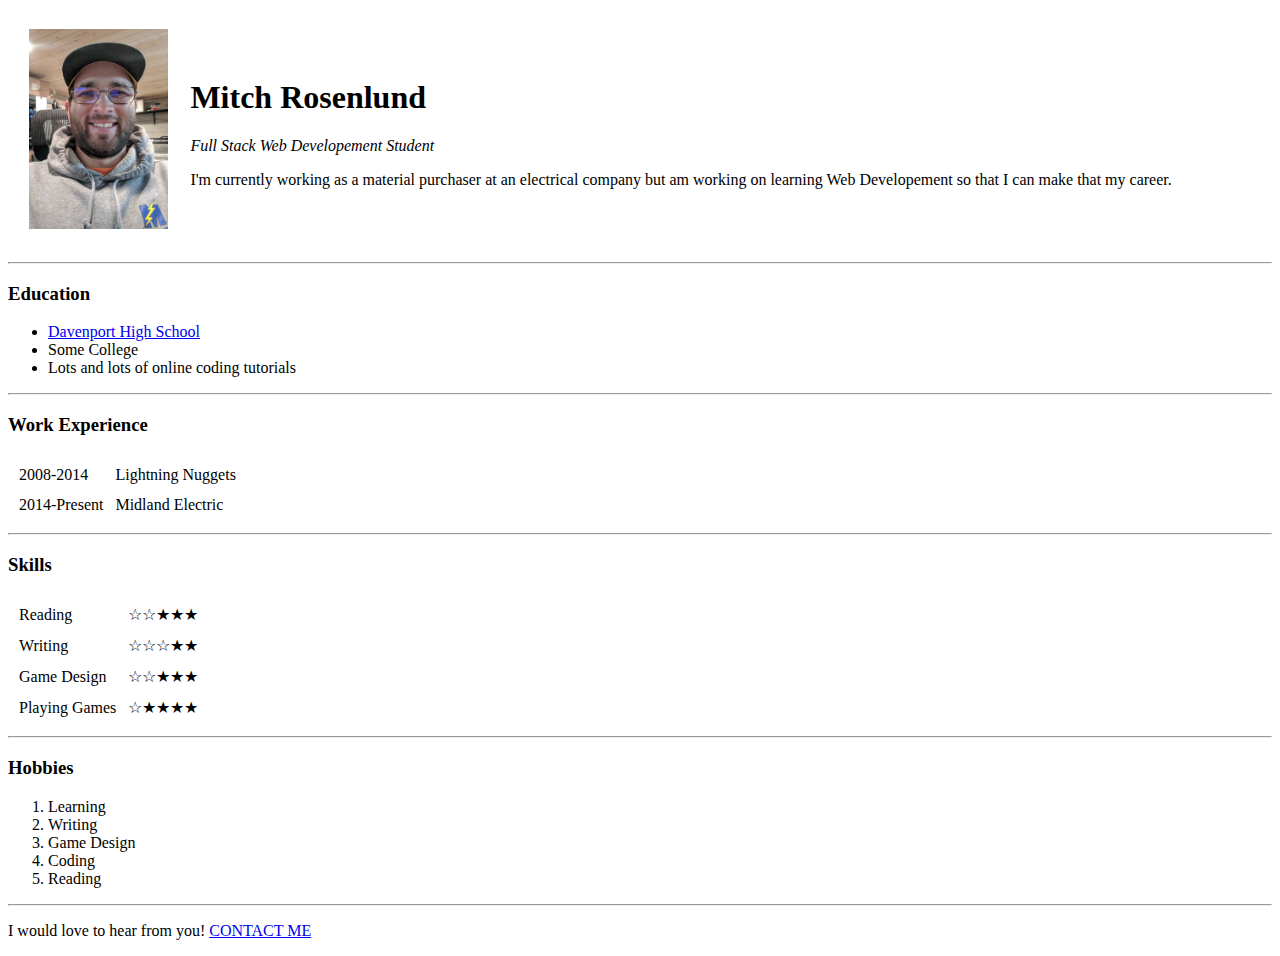
==== index.html @ 57556604 "Update index.html" ====
<!DOCTYPE html>
<html lang="en" dir="ltr">

<head>
  <meta charset="utf-8">
  <title>Mitch's Home Page</title>
</head>

<body>
  <table cellspacing="20">
    <tr>
      <td>
        <img src="Images/IMG_20200911_154411_01.jpg" alt="profile picture" height="200">
      </td>
      <td>
        <h1>Mitch Rosenlund</h1>
        <p><em>Full Stack Web Developement Student</em></p>
        <p>I'm currently working as a material purchaser at an electrical company but am working on learning Web Developement so that I can make that my career.</p>
      </td>
    </tr>
  </table>
  <hr>
  <h3>Education</h3>
  <ul>
    <li><a href="https://www.davenportsd.org/">Davenport High School</a></li>
    <li>Some College</li>
    <li>Lots and lots of online coding tutorials</li>
  </ul>
  <hr>
  <h3>Work Experience</h3>
  <table cellspacing="10">
    <tr>
      <td>2008-2014</td>
      <td>Lightning Nuggets</td>
    </tr>
    <tr>
      <td>2014-Present</td>
      <td>Midland Electric</td>
    </tr>
  </table>
  <hr>
  <h3>Skills</h3>
  <table cellspacing="10">
    <tr>
      <td>Reading</td>
      <td>☆☆★★★</td>
    </tr>
    <tr>
      <td>Writing</td>
      <td>☆☆☆★★</td>
    </tr>

    <tr>
      <td>Game Design</td>
      <td>☆☆★★★</td>
    </tr>
    <tr>
      <td>Playing Games</td>
      <td>☆★★★★</td>
    </tr>
  </table>
  <hr>
  <h3>Hobbies</h3>
  <ol>
    <li>Learning</li>
    <li>Writing</li>
    <li>Game Design</li>
    <li>Coding</li>
    <li>Reading</li>
  </ol>
  <hr> 
  <p>I would love to hear from you! <a href="contact-info.html">CONTACT ME</a></p>
</body>

</html>
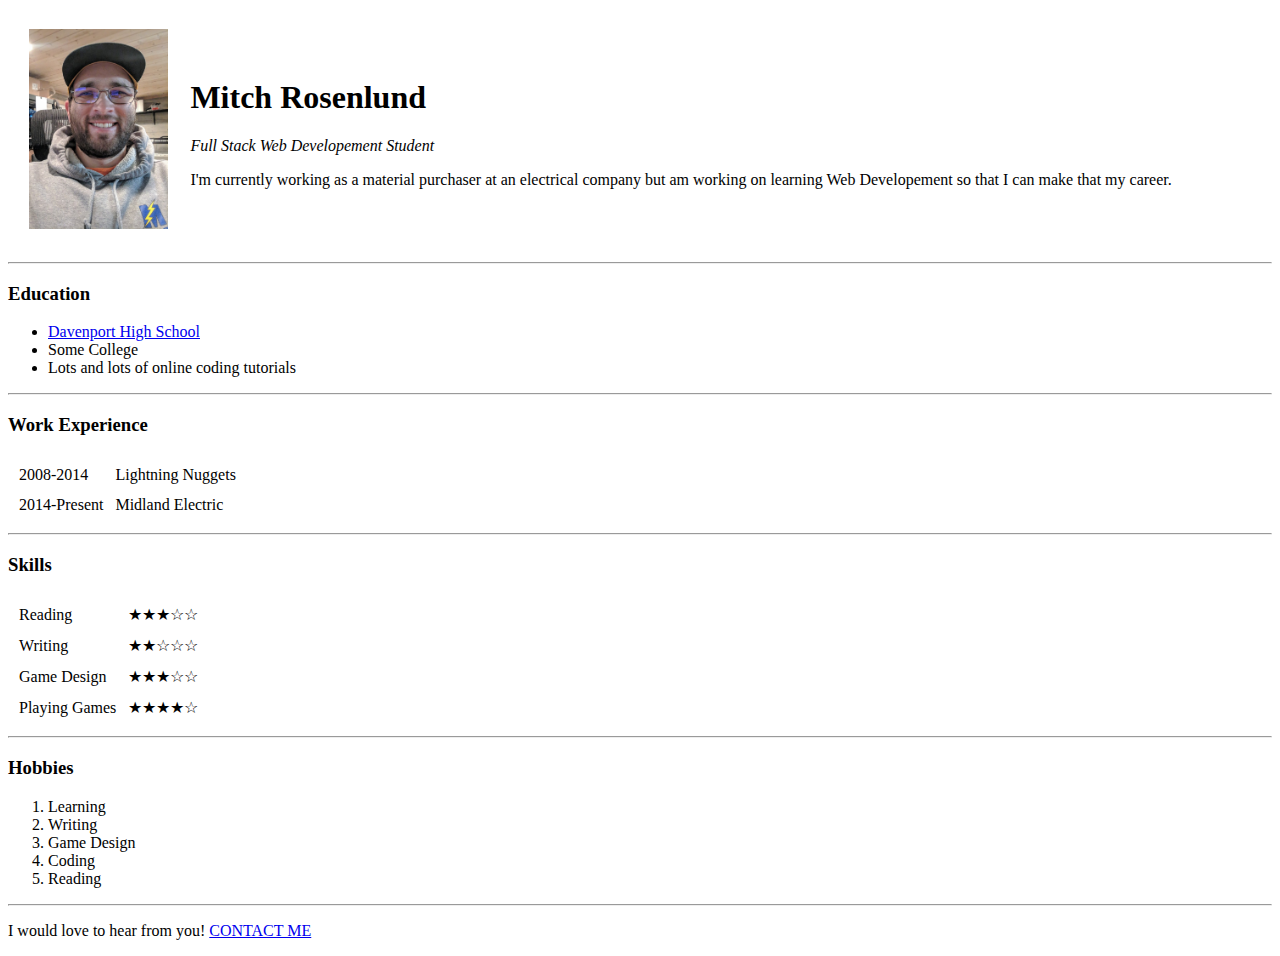
==== commit dd9d2f1f: "Update index.html" ====
--- a/index.html
+++ b/index.html
@@ -43,20 +43,20 @@
   <table cellspacing="10">
     <tr>
       <td>Reading</td>
-      <td>☆☆★★★</td>
+      <td>★★★☆☆</td>
     </tr>
     <tr>
       <td>Writing</td>
-      <td>☆☆☆★★</td>
+      <td>★★☆☆☆</td>
     </tr>
 
     <tr>
       <td>Game Design</td>
-      <td>☆☆★★★</td>
+      <td>★★★☆☆</td>
     </tr>
     <tr>
       <td>Playing Games</td>
-      <td>☆★★★★</td>
+      <td>★★★★☆</td>
     </tr>
   </table>
   <hr>
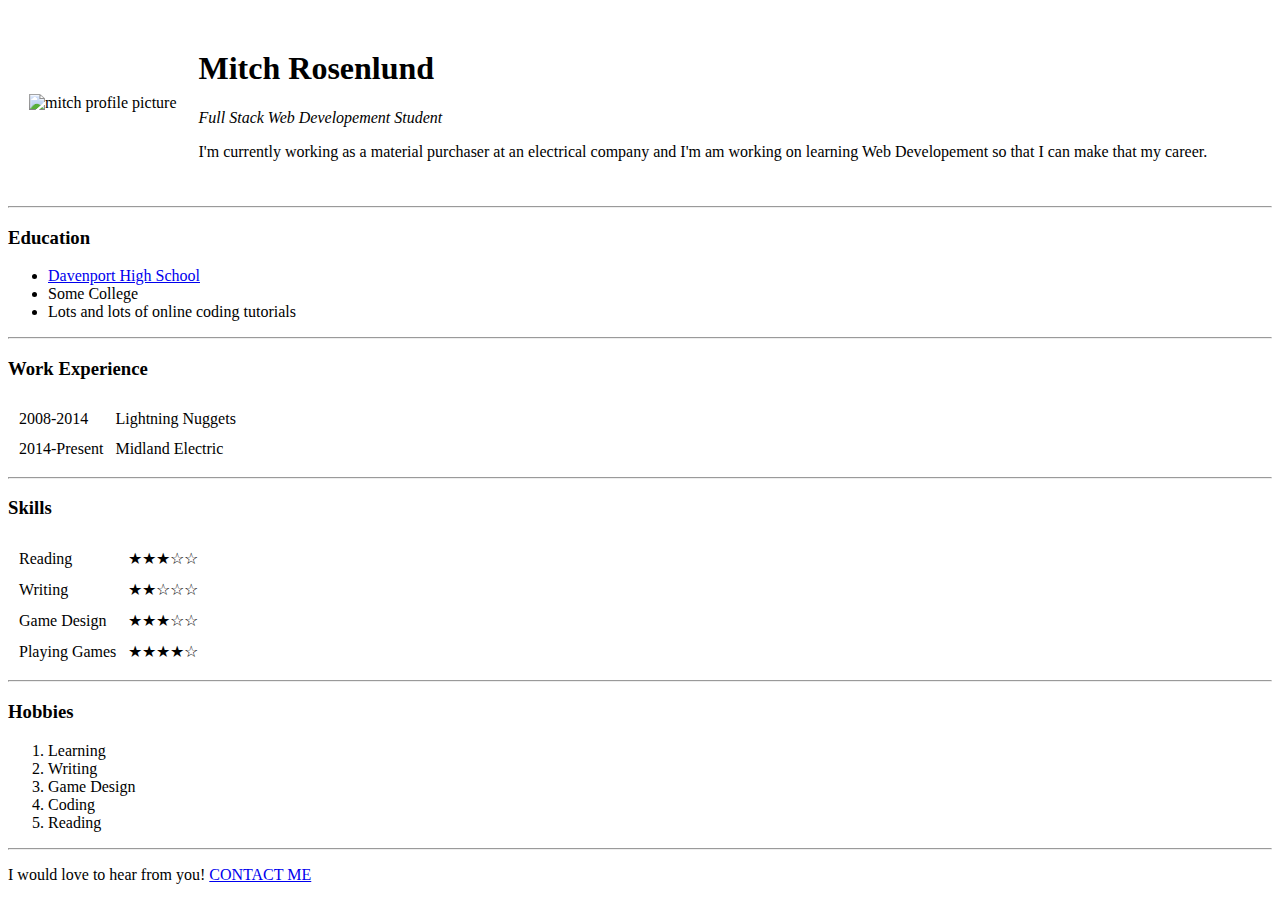
==== commit 7cade438: "Update index.html" ====
--- a/index.html
+++ b/index.html
@@ -3,19 +3,20 @@
 
 <head>
   <meta charset="utf-8">
-  <title>Mitch's Home Page</title>
+  <title>Mitch's Personal Site</title>
+  <link rel="stylesheet" href="css/styles.css">
 </head>
 
 <body>
   <table cellspacing="20">
     <tr>
       <td>
-        <img src="Images/IMG_20200911_154411_01.jpg" alt="profile picture" height="200">
+        <img src="images/mitch profile picture.png" alt="mitch profile picture" height="200">
       </td>
       <td>
         <h1>Mitch Rosenlund</h1>
         <p><em>Full Stack Web Developement Student</em></p>
-        <p>I'm currently working as a material purchaser at an electrical company but am working on learning Web Developement so that I can make that my career.</p>
+        <p>I'm currently working as a material purchaser at an electrical company and I'm am working on learning Web Developement so that I can make that my career.</p>
       </td>
     </tr>
   </table>
@@ -41,23 +42,23 @@
   <hr>
   <h3>Skills</h3>
   <table cellspacing="10">
-    <tr>
+    <tr class="skill">
       <td>Reading</td>
       <td>★★★☆☆</td>
     </tr>
-    <tr>
+    <tr class="skill">
       <td>Writing</td>
       <td>★★☆☆☆</td>
     </tr>
 
-    <tr>
+    <tr class="skill">
       <td>Game Design</td>
       <td>★★★☆☆</td>
     </tr>
-    <tr>
+    <tr class="skill">
       <td>Playing Games</td>
       <td>★★★★☆</td>
-    </tr>
+    </tr class="skill">
   </table>
   <hr>
   <h3>Hobbies</h3>
@@ -68,7 +69,7 @@
     <li>Coding</li>
     <li>Reading</li>
   </ol>
-  <hr> 
+  <hr>
   <p>I would love to hear from you! <a href="contact-info.html">CONTACT ME</a></p>
 </body>
 
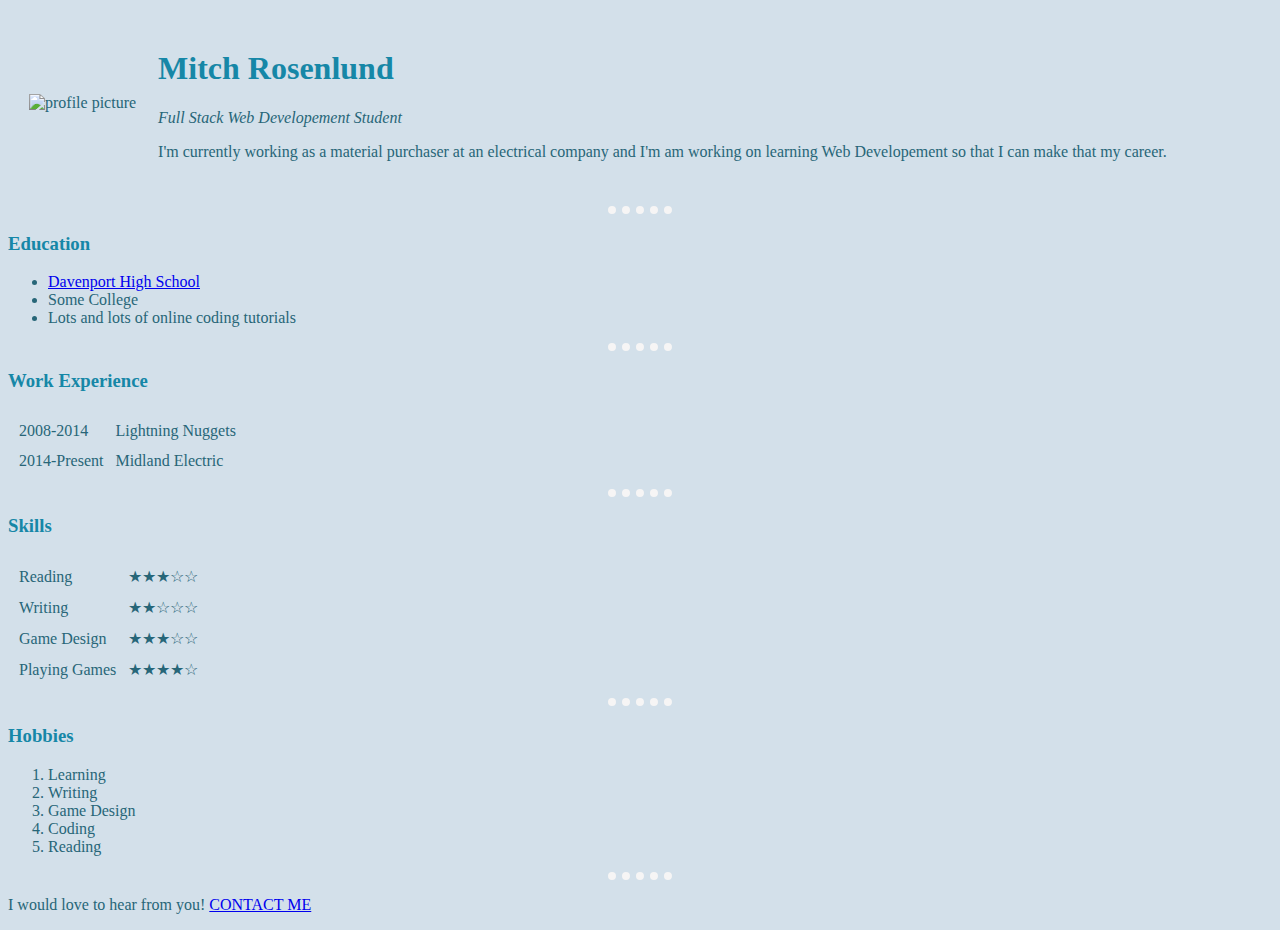
==== commit 0cd22388: "Update index.html" ====
--- a/index.html
+++ b/index.html
@@ -4,14 +4,14 @@
 <head>
   <meta charset="utf-8">
   <title>Mitch's Personal Site</title>
-  <link rel="stylesheet" href="css/styles.css">
+  <link rel="stylesheet" href="/css/styles.css">
 </head>
 
 <body>
   <table cellspacing="20">
     <tr>
       <td>
-        <img src="images/mitch profile picture.png" alt="mitch profile picture" height="200">
+        <img src="images/mitch profile picture.png" alt="profile picture" height="200">
       </td>
       <td>
         <h1>Mitch Rosenlund</h1>
--- a/css/styles.css
+++ b/css/styles.css
@@ -0,0 +1,24 @@
+/******************* TAG SELECTORS *********************/
+
+body {
+  background-color: #d3e0ea;
+  color: #276678;
+}
+
+hr {
+  border: none;
+  border-top-style: dotted;
+  border-top-width: 8px;
+  border-color: #f6f5f5;
+  width: 5%;
+}
+
+h1, h3 {
+  color: #1687a7;
+}
+
+
+/******************* PSUODO CLASS SELECTORS *********************/
+.skill:hover {
+  font-weight: bold;
+}
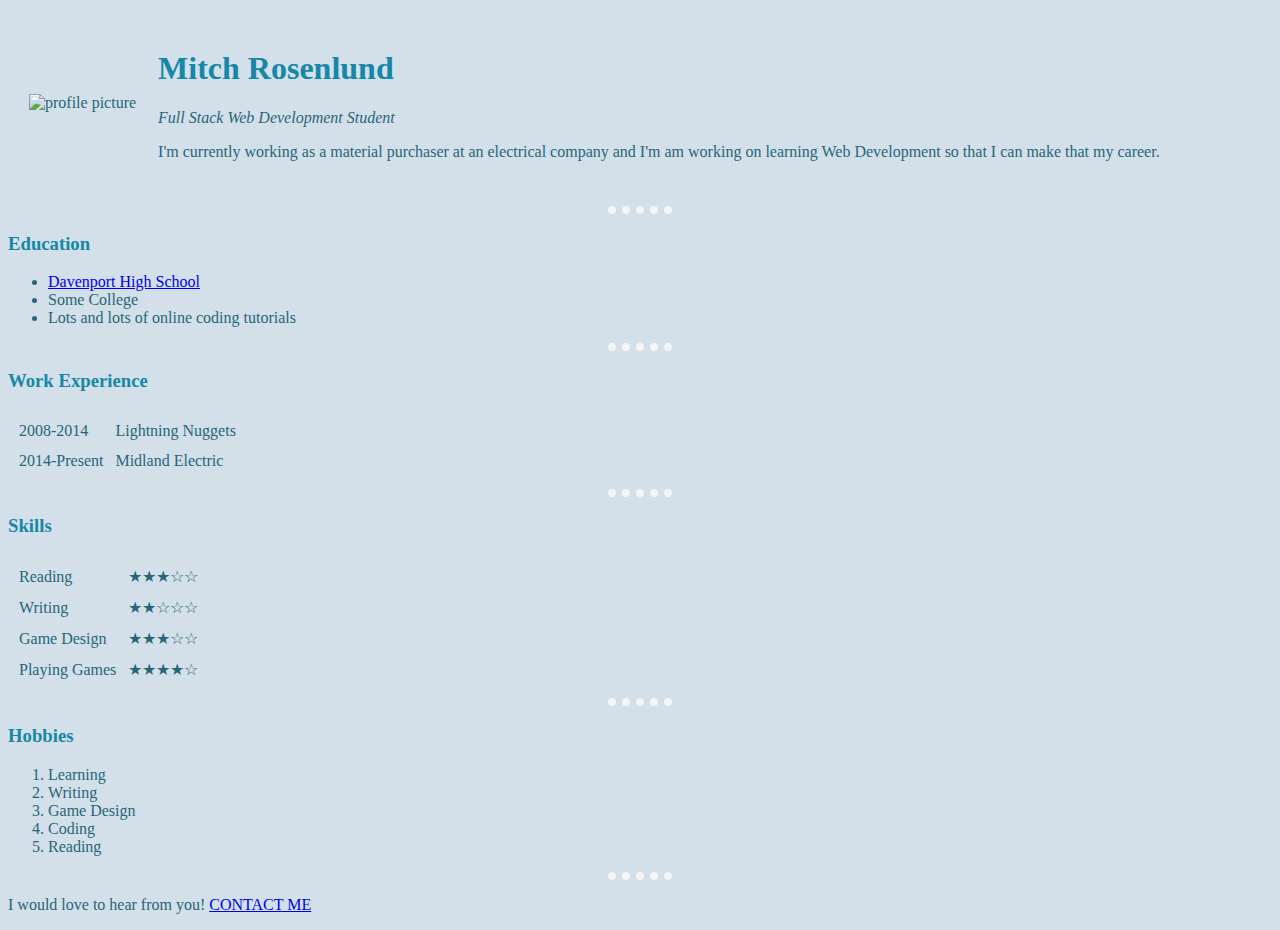
==== commit de2312ef: "Update index.html" ====
--- a/index.html
+++ b/index.html
@@ -11,12 +11,12 @@
   <table cellspacing="20">
     <tr>
       <td>
-        <img src="images/mitch profile picture.png" alt="profile picture" height="200">
+        <img src="/cv/Images/IMG_20200911_154411_01.jpg" alt="profile picture" height="200">
       </td>
       <td>
         <h1>Mitch Rosenlund</h1>
-        <p><em>Full Stack Web Developement Student</em></p>
-        <p>I'm currently working as a material purchaser at an electrical company and I'm am working on learning Web Developement so that I can make that my career.</p>
+        <p><em>Full Stack Web Development Student</em></p>
+        <p>I'm currently working as a material purchaser at an electrical company and I'm am working on learning Web Development so that I can make that my career.</p>
       </td>
     </tr>
   </table>
